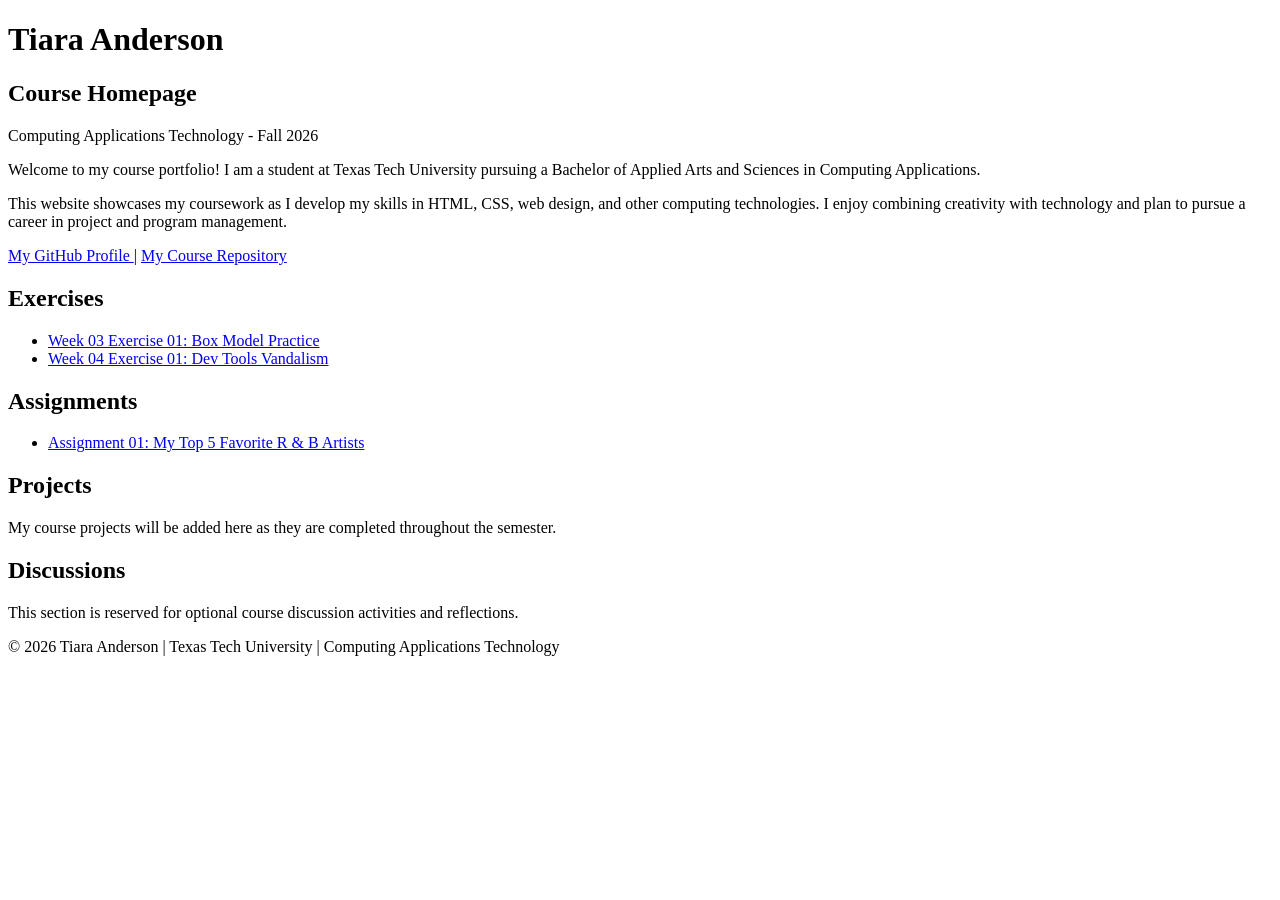
==== index.html @ 947901f9 "Complete Week 04 Exercise 01" ====
<!DOCTYPE html>
<html lang="en">

<head>
    <meta charset="UTF-8">
    <meta name="viewport" content="width=device-width, initial-scale=1.0">
    <title>Tiara Anderson - Course Homepage</title>
</head>

<body>

    <header>
        <h1>Tiara Anderson</h1>
        <h2>Course Homepage</h2>

        <p>Computing Applications Technology - Fall 2026</p>

        <p>
            Welcome to my course portfolio! I am a student
            at Texas Tech University pursuing a Bachelor of
            Applied Arts and Sciences in Computing Applications.
        </p>

        <p>
            This website showcases my coursework as I develop
            my skills in HTML, CSS, web design, and other
            computing technologies. I enjoy combining
            creativity with technology and plan to pursue
            a career in project and program management.
        </p>

        <nav>
            <a href="https://github.com/tiaariel-cyber">
                My GitHub Profile
            </a>
            |
            <a href="https://github.com/tiaariel-cyber/course-portfolio">
                My Course Repository
            </a>
        </nav>
    </header>

    <main>

        <section>
            <h2>Exercises</h2>

            <ul>
                <li>
                    <a href="week-03-exercise-01/">
                        Week 03 Exercise 01: Box Model Practice
                    
                <li> <a href="week-04-exercise-01/">
                        Week 04 Exercise 01: Dev Tools Vandalism
                    </li>
</a>
                    </a>
                </li>
            </ul>
        </section>

        <section>
            <h2>Assignments</h2>

            <ul>
                <li>
                    <a href="assignment-01/">
                        Assignment 01: My Top 5 Favorite R & B Artists
                    </a>
                </li>
            </ul>
        </section>

        <section>
            <h2>Projects</h2>

            <p>
                My course projects will be added here
                as they are completed throughout the semester.
            </p>
        </section>

        <section>
            <h2>Discussions</h2>

            <p>
                This section is reserved for optional
                course discussion activities and reflections.
            </p>
        </section>

    </main>

    <footer>
        <p>
            &copy; 2026 Tiara Anderson |
            Texas Tech University |
            Computing Applications Technology
        </p>
    </footer>

</body>
</html>
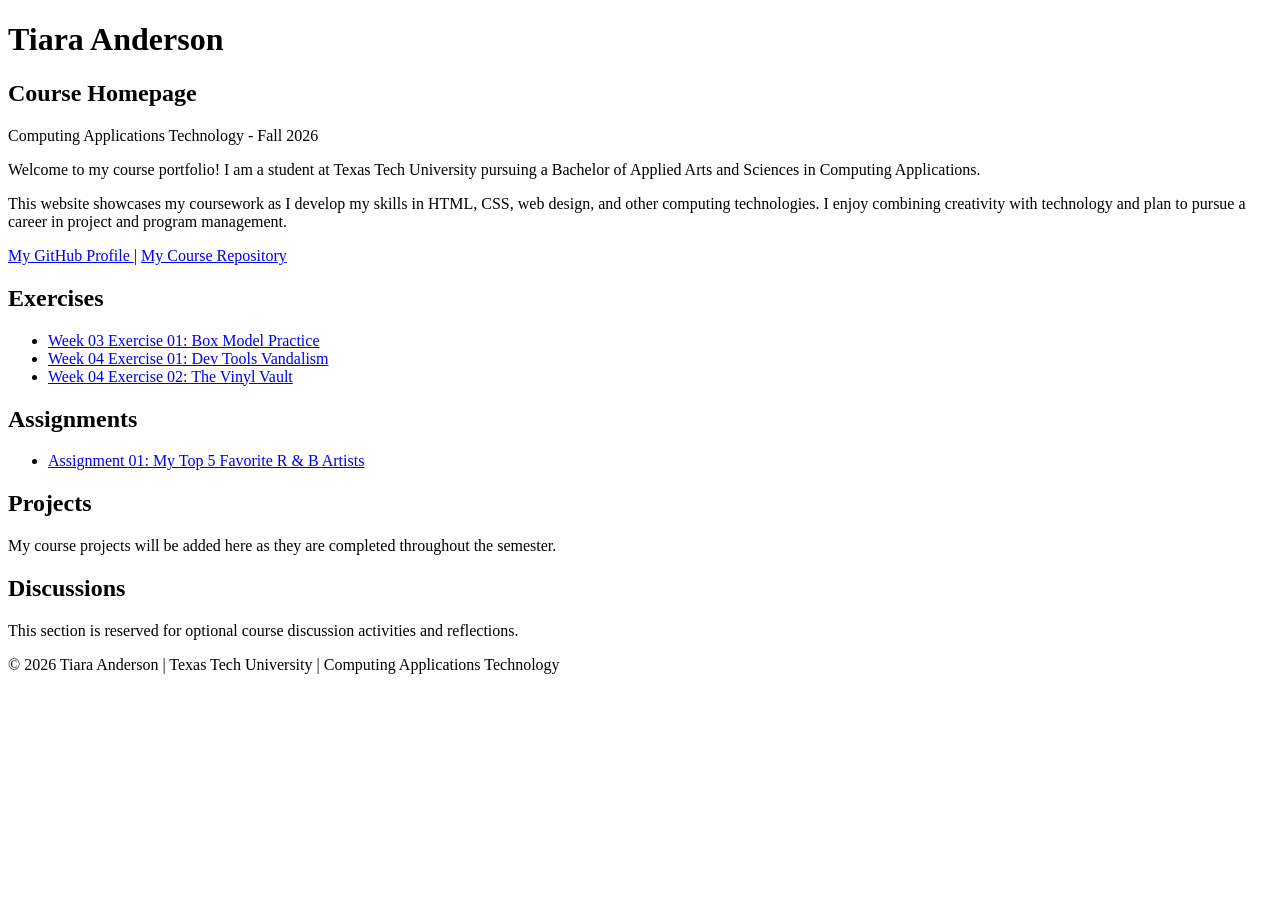
==== commit 64696b00: "update html" ====
--- a/index.html
+++ b/index.html
@@ -54,6 +54,11 @@
                 <li> <a href="week-04-exercise-01/">
                         Week 04 Exercise 01: Dev Tools Vandalism
                     </li>
+                <li>
+                    <a href="week-04-exercise-02/">
+                        Week 04 Exercise 02: The Vinyl Vault
+                    </a>
+                </li>
 </a>
                     </a>
                 </li>
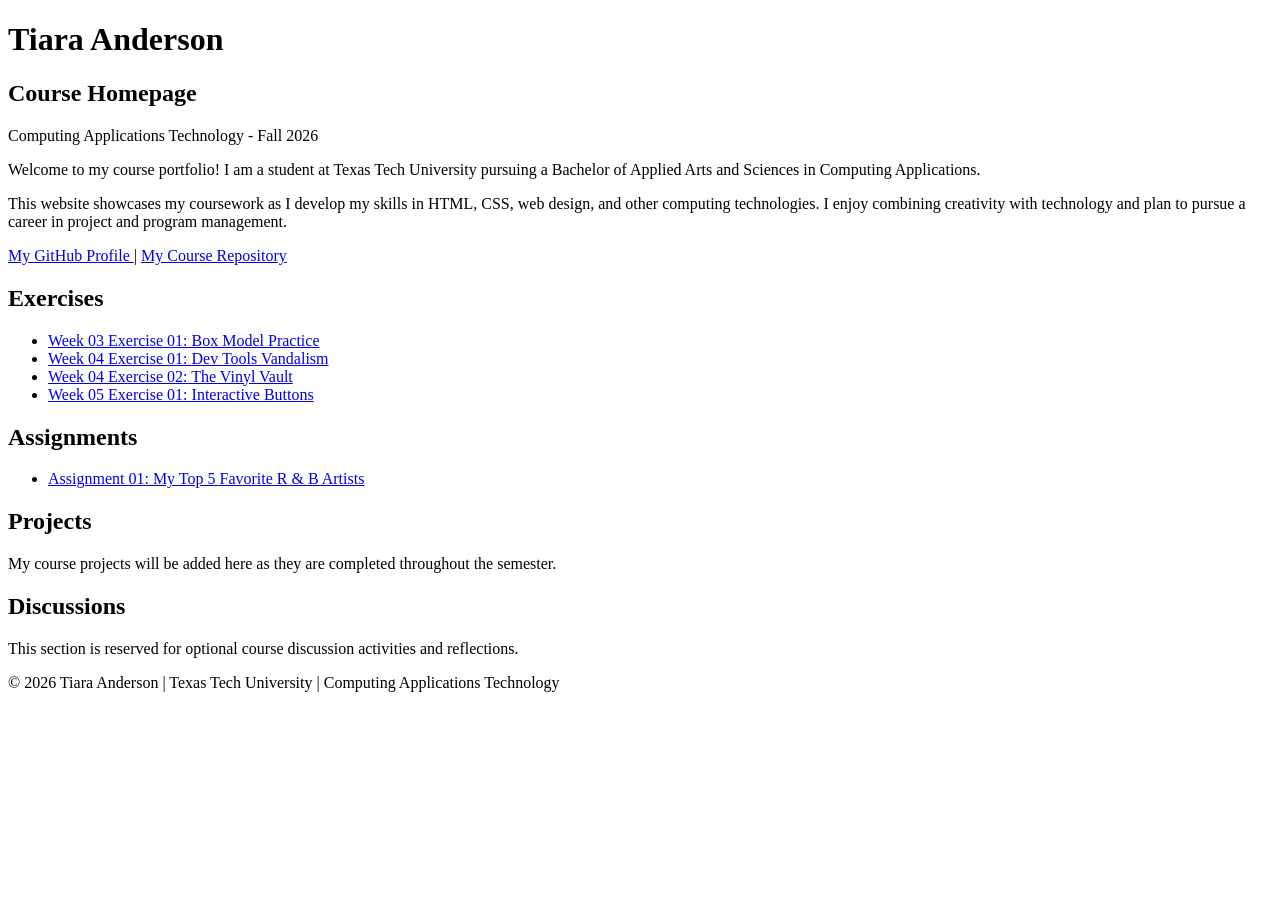
==== commit 543c9631: "Update index.html" ====
--- a/index.html
+++ b/index.html
@@ -59,7 +59,13 @@
                         Week 04 Exercise 02: The Vinyl Vault
                     </a>
                 </li>
-</a>
+                
+                <li>
+                    <a href="week-05-exercise-01/">
+                        Week 05 Exercise 01: Interactive Buttons
+                    </a>
+                </li>
+                
                     </a>
                 </li>
             </ul>
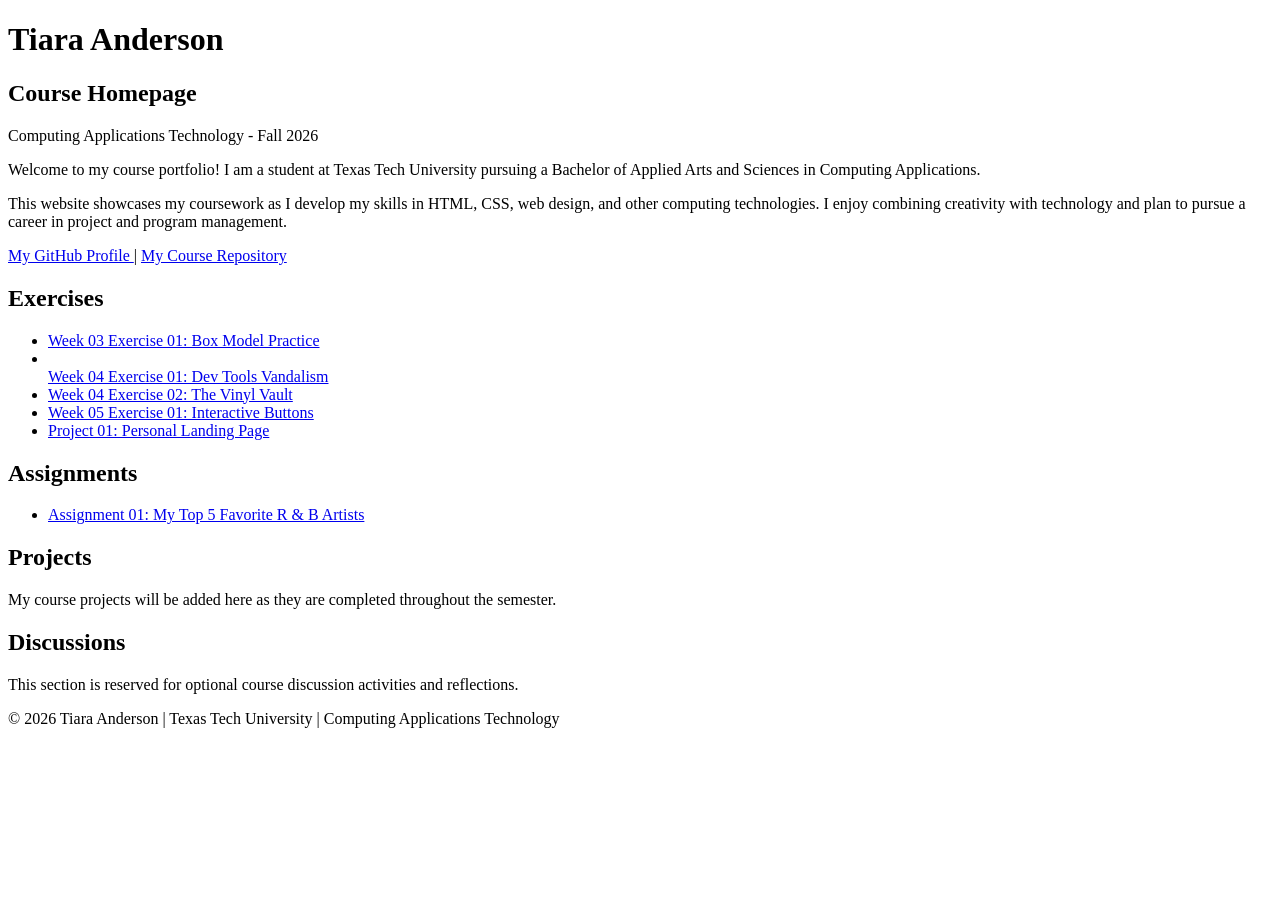
==== commit 2457074a: "Add Project link to homepage" ====
--- a/index.html
+++ b/index.html
@@ -50,10 +50,16 @@
                 <li>
                     <a href="week-03-exercise-01/">
                         Week 03 Exercise 01: Box Model Practice
+                    </a>
                     
-                <li> <a href="week-04-exercise-01/">
+                <li>
+
+                </li>
+                     <a href="week-04-exercise-01/">
                         Week 04 Exercise 01: Dev Tools Vandalism
-                    </li>
+                     </a>
+                </li>
+
                 <li>
                     <a href="week-04-exercise-02/">
                         Week 04 Exercise 02: The Vinyl Vault
@@ -66,8 +72,13 @@
                     </a>
                 </li>
                 
+
+                <li>
+                    <a href="project-01/">
+                        Project 01: Personal Landing Page
                     </a>
                 </li>
+                
             </ul>
         </section>
 
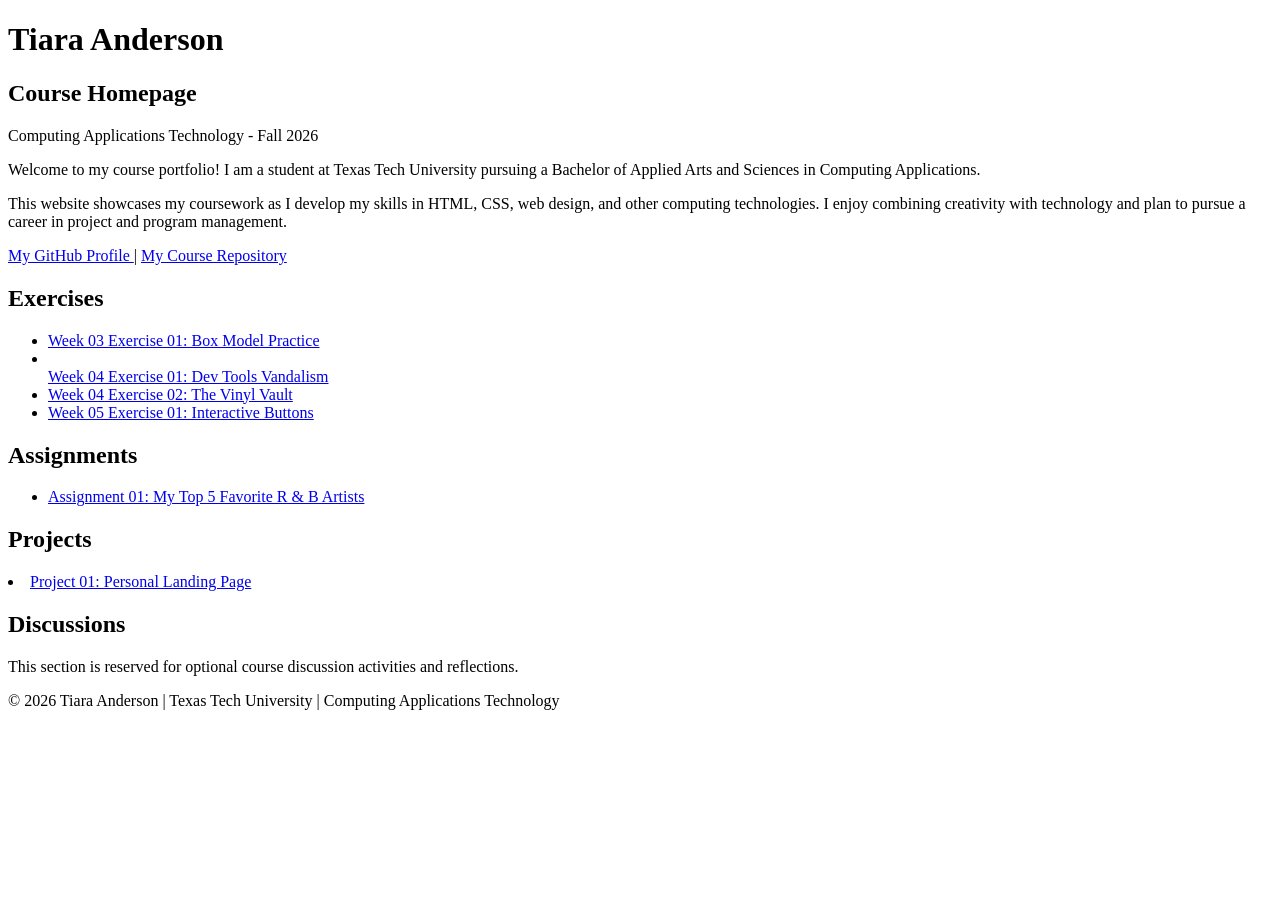
==== commit 0fc59f90: "update project link" ====
--- a/index.html
+++ b/index.html
@@ -72,13 +72,6 @@
                     </a>
                 </li>
                 
-
-                <li>
-                    <a href="project-01/">
-                        Project 01: Personal Landing Page
-                    </a>
-                </li>
-                
             </ul>
         </section>
 
@@ -97,10 +90,11 @@
         <section>
             <h2>Projects</h2>
 
-            <p>
-                My course projects will be added here
-                as they are completed throughout the semester.
-            </p>
+                <li>
+                    <a href="project-01/">
+                        Project 01: Personal Landing Page
+                    </a>
+                </li>
         </section>
 
         <section>
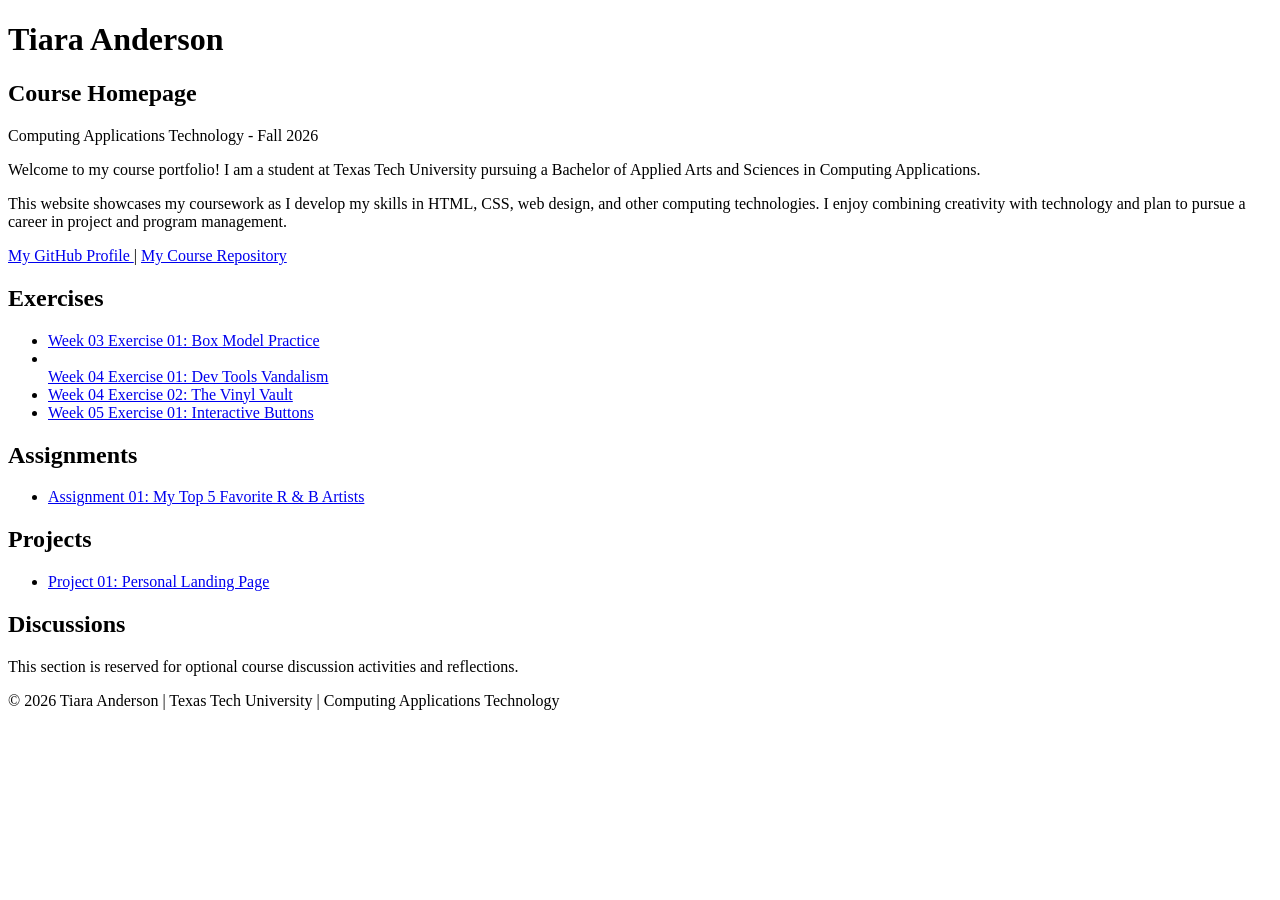
==== commit b7333cd9: "Update index.html" ====
--- a/index.html
+++ b/index.html
@@ -51,7 +51,6 @@
                     <a href="week-03-exercise-01/">
                         Week 03 Exercise 01: Box Model Practice
                     </a>
-                    
                 <li>
 
                 </li>
@@ -71,7 +70,6 @@
                         Week 05 Exercise 01: Interactive Buttons
                     </a>
                 </li>
-                
             </ul>
         </section>
 
@@ -90,11 +88,14 @@
         <section>
             <h2>Projects</h2>
 
+            <ul>
+
                 <li>
                     <a href="project-01/">
                         Project 01: Personal Landing Page
                     </a>
                 </li>
+            </ul>
         </section>
 
         <section>
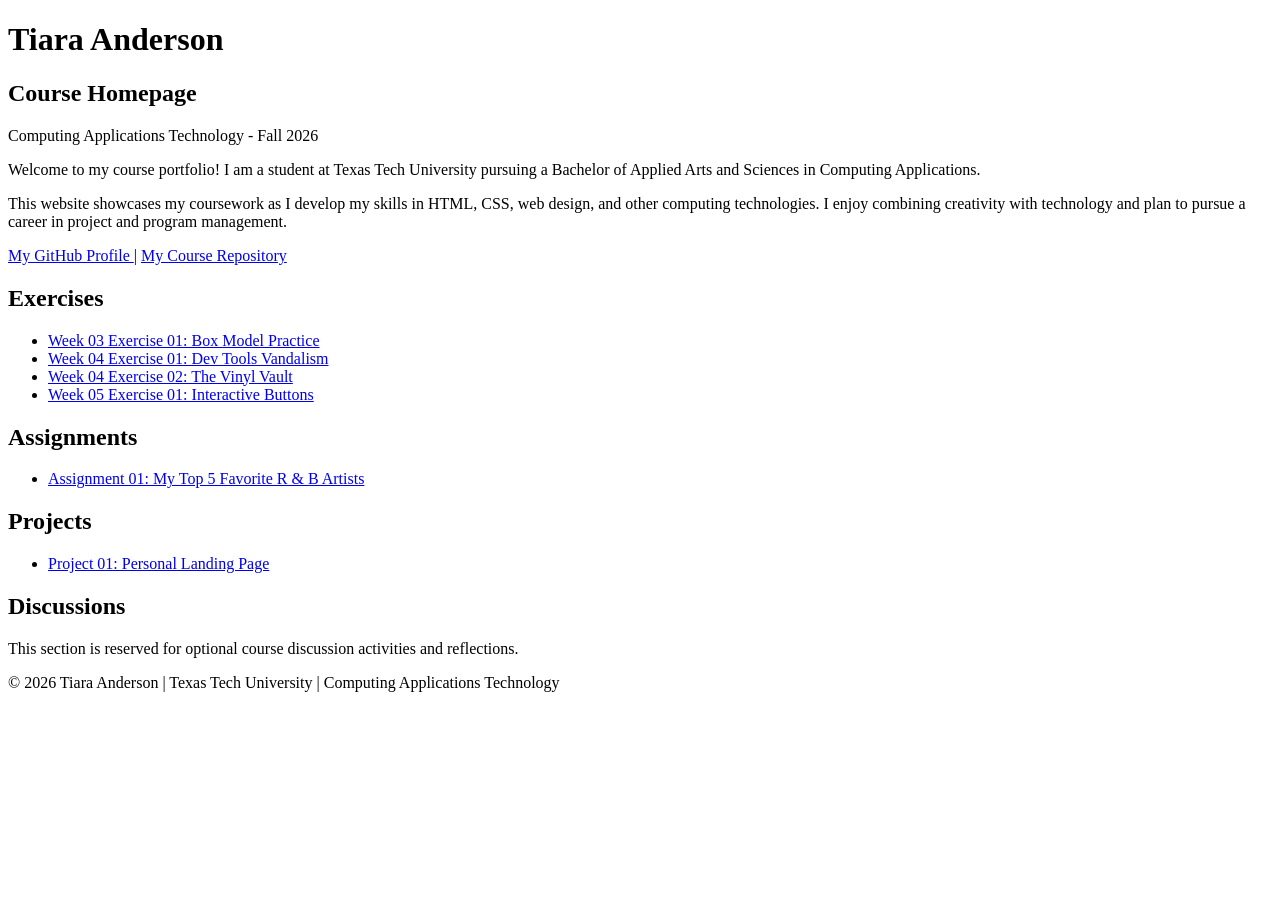
==== commit 1c6b73cf: "updates to list" ====
--- a/index.html
+++ b/index.html
@@ -51,13 +51,15 @@
                     <a href="week-03-exercise-01/">
                         Week 03 Exercise 01: Box Model Practice
                     </a>
+                </li>
+
+
                 <li>
-
-                </li>
                      <a href="week-04-exercise-01/">
                         Week 04 Exercise 01: Dev Tools Vandalism
                      </a>
                 </li>
+                
 
                 <li>
                     <a href="week-04-exercise-02/">
@@ -89,7 +91,6 @@
             <h2>Projects</h2>
 
             <ul>
-
                 <li>
                     <a href="project-01/">
                         Project 01: Personal Landing Page
